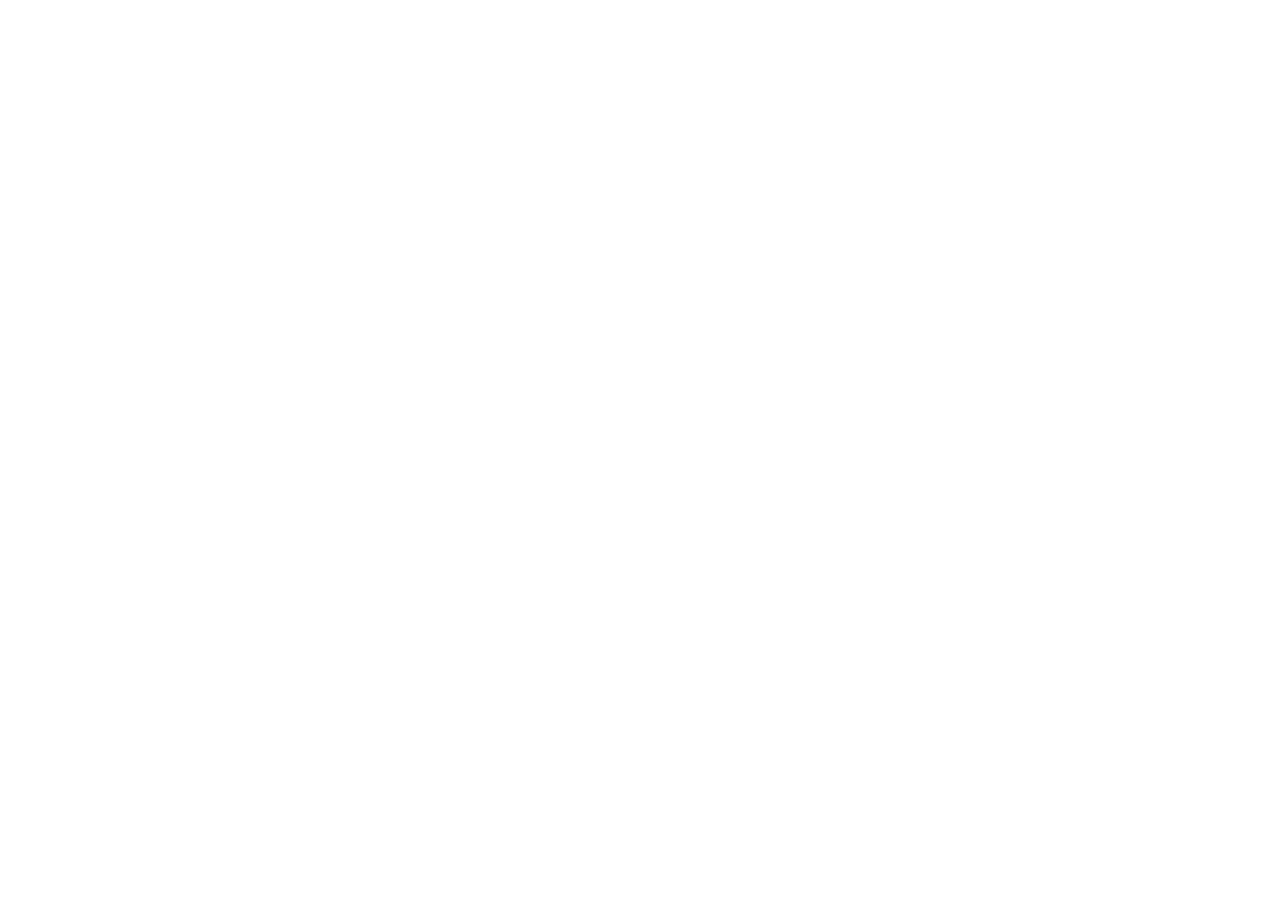
==== index.html @ 66d1fe24 "Initial commit. Create basic files." ====
<!DOCTYPE html>
<html class="no-js" lang="en">
	<head>
		<meta charset="utf-8" />
		<meta name="viewport" content="width=device-width, initial-scale=1.0" />
		<meta http-equiv="x-ua-compatible" content="ie=edge">
		<title>d3 Minesweeper</title>
		<link href="https://fonts.googleapis.com/css?family=Roboto|Raleway" rel="stylesheet">
		<link rel="stylesheet" type="text/css" href="style.css">
	</head>
	<body>
		
		<script src="https://d3js.org/d3.v4.js"></script>
		<script src="https://ajax.googleapis.com/ajax/libs/jquery/2.2.4/jquery.min.js"></script>
		<script type="text/javascript" src="minesweeper.js"></script>
	</body>
</html>
---- style.css ----
body {
	font-family: Roboto, Helvetica, arial, sans-serif;
}
* {
	margin: 0;
	padding: 0;
}
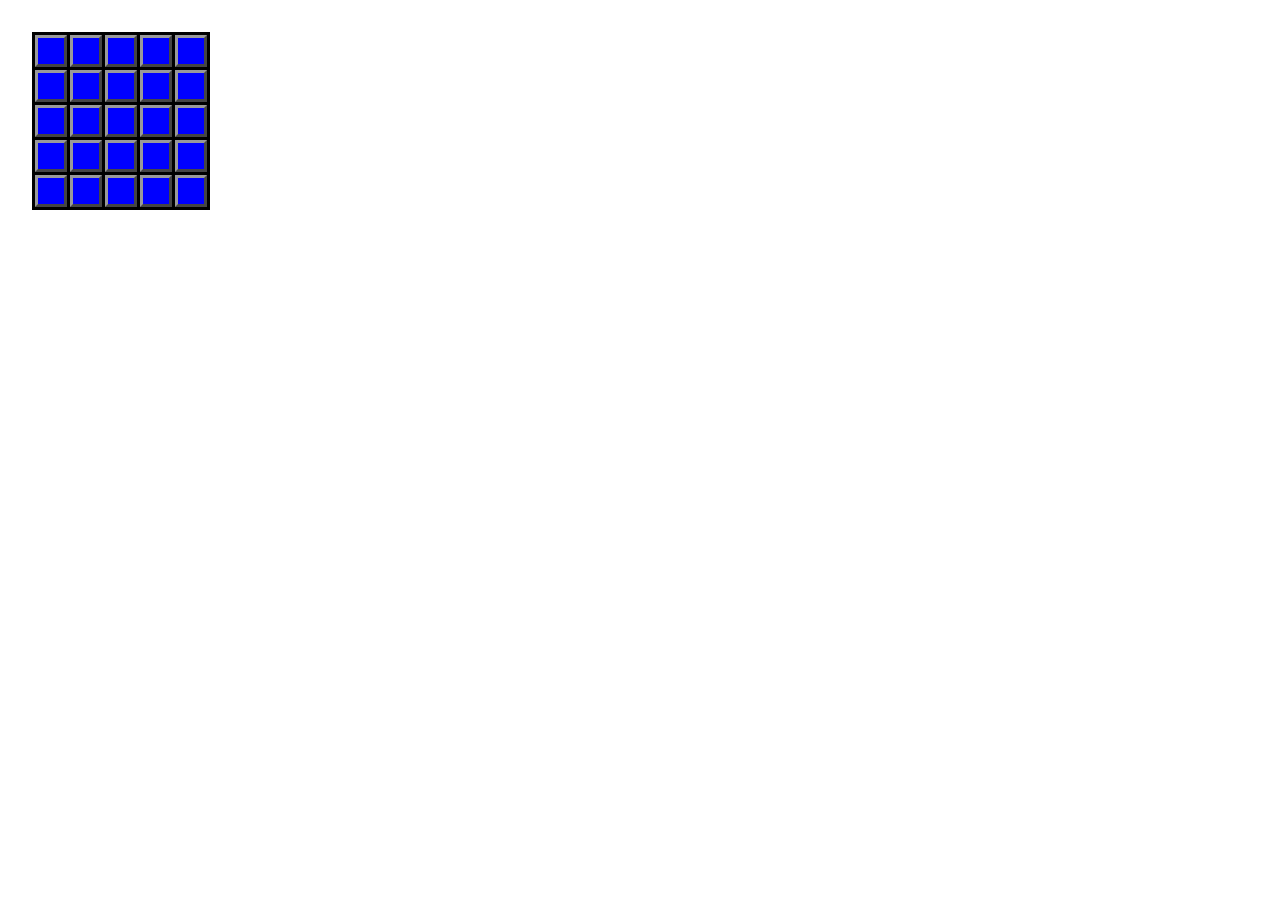
==== commit 95b56f52: "Initial dataset creation and initial styles" ====
--- a/index.html
+++ b/index.html
@@ -9,6 +9,37 @@
 		<link rel="stylesheet" type="text/css" href="style.css">
 	</head>
 	<body>
+		<div id="gamecontainer">
+			<div id="controls">
+			</div>
+			<div id="game">
+				<div class="cell"></div>
+				<div class="cell"></div>
+				<div class="cell"></div>
+				<div class="cell"></div>
+				<div class="cell"></div>
+				<div class="cell"></div>
+				<div class="cell"></div>
+				<div class="cell"></div>
+				<div class="cell"></div>
+				<div class="cell"></div>
+				<div class="cell"></div>
+				<div class="cell"></div>
+				<div class="cell"></div>
+				<div class="cell"></div>
+				<div class="cell"></div>
+				<div class="cell"></div>
+				<div class="cell"></div>
+				<div class="cell"></div>
+				<div class="cell"></div>
+				<div class="cell"></div>
+				<div class="cell"></div>
+				<div class="cell"></div>
+				<div class="cell"></div>
+				<div class="cell"></div>
+				<div class="cell"></div>
+			</div>
+		</div>
 		
 		<script src="https://d3js.org/d3.v4.js"></script>
 		<script src="https://ajax.googleapis.com/ajax/libs/jquery/2.2.4/jquery.min.js"></script>
--- a/style.css
+++ b/style.css
@@ -4,4 +4,40 @@
 * {
 	margin: 0;
 	padding: 0;
+}
+#gamecontainer {
+margin: 2rem;
+display: flex;
+
+}
+#controls {
+
+}
+#game {
+	width: 11em;
+	height: 11em;
+	display: flex;
+	flex-direction: row;
+	flex-wrap: wrap;
+	justify-content: space-around;
+	align-content: space-around;
+	border: 1px solid black;
+	background-color: black;
+}
+#game .cell {
+	height: 2em;
+	width: 2em;
+	border: 3px outset #999;
+	box-sizing: border-box;
+	background-color: blue;
+	text-align: center;
+}
+#game .cell.checked {
+	background-color: #eee;
+	border: none;
+}
+#game .cell.checked p {
+	height: 100%;
+	color: orange;
+	font-weight: bold;
 }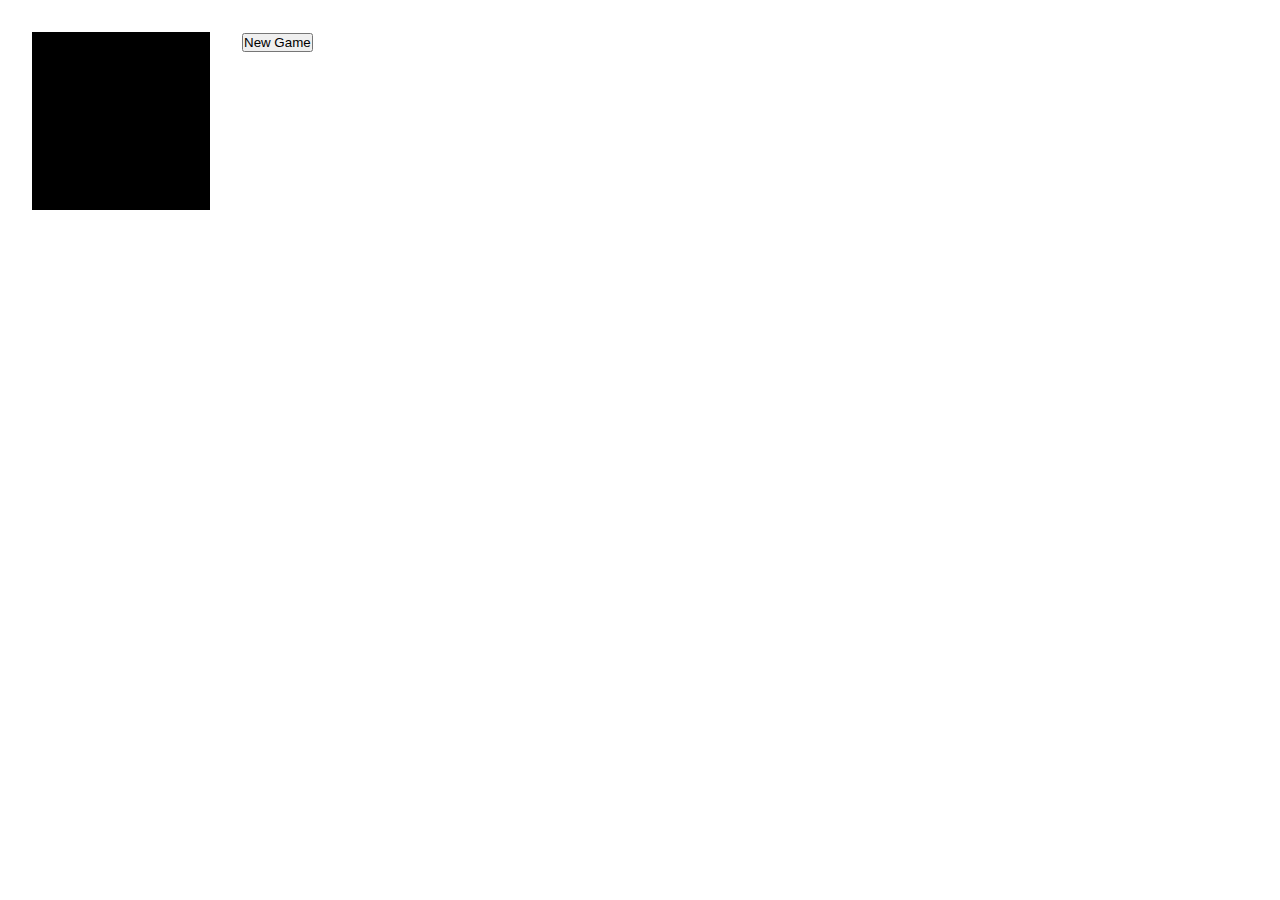
==== commit 8ac6b4a8: "d3 object creation and initial event handlers" ====
--- a/index.html
+++ b/index.html
@@ -11,33 +11,10 @@
 	<body>
 		<div id="gamecontainer">
 			<div id="controls">
+				<button onclick="newGame(5,5,4)">New Game</button>
 			</div>
 			<div id="game">
-				<div class="cell"></div>
-				<div class="cell"></div>
-				<div class="cell"></div>
-				<div class="cell"></div>
-				<div class="cell"></div>
-				<div class="cell"></div>
-				<div class="cell"></div>
-				<div class="cell"></div>
-				<div class="cell"></div>
-				<div class="cell"></div>
-				<div class="cell"></div>
-				<div class="cell"></div>
-				<div class="cell"></div>
-				<div class="cell"></div>
-				<div class="cell"></div>
-				<div class="cell"></div>
-				<div class="cell"></div>
-				<div class="cell"></div>
-				<div class="cell"></div>
-				<div class="cell"></div>
-				<div class="cell"></div>
-				<div class="cell"></div>
-				<div class="cell"></div>
-				<div class="cell"></div>
-				<div class="cell"></div>
+				
 			</div>
 		</div>
 		
--- a/style.css
+++ b/style.css
@@ -11,18 +11,25 @@
 
 }
 #controls {
-
+	order: 2;
+	margin-left: 2em;
 }
 #game {
 	width: 11em;
 	height: 11em;
 	display: flex;
-	flex-direction: row;
+	flex-direction: column;
 	flex-wrap: wrap;
 	justify-content: space-around;
 	align-content: space-around;
 	border: 1px solid black;
 	background-color: black;
+}
+#game .row {
+	display: flex;
+	flex-direction:row;
+	width: 100%;
+	justify-content: space-around;
 }
 #game .cell {
 	height: 2em;
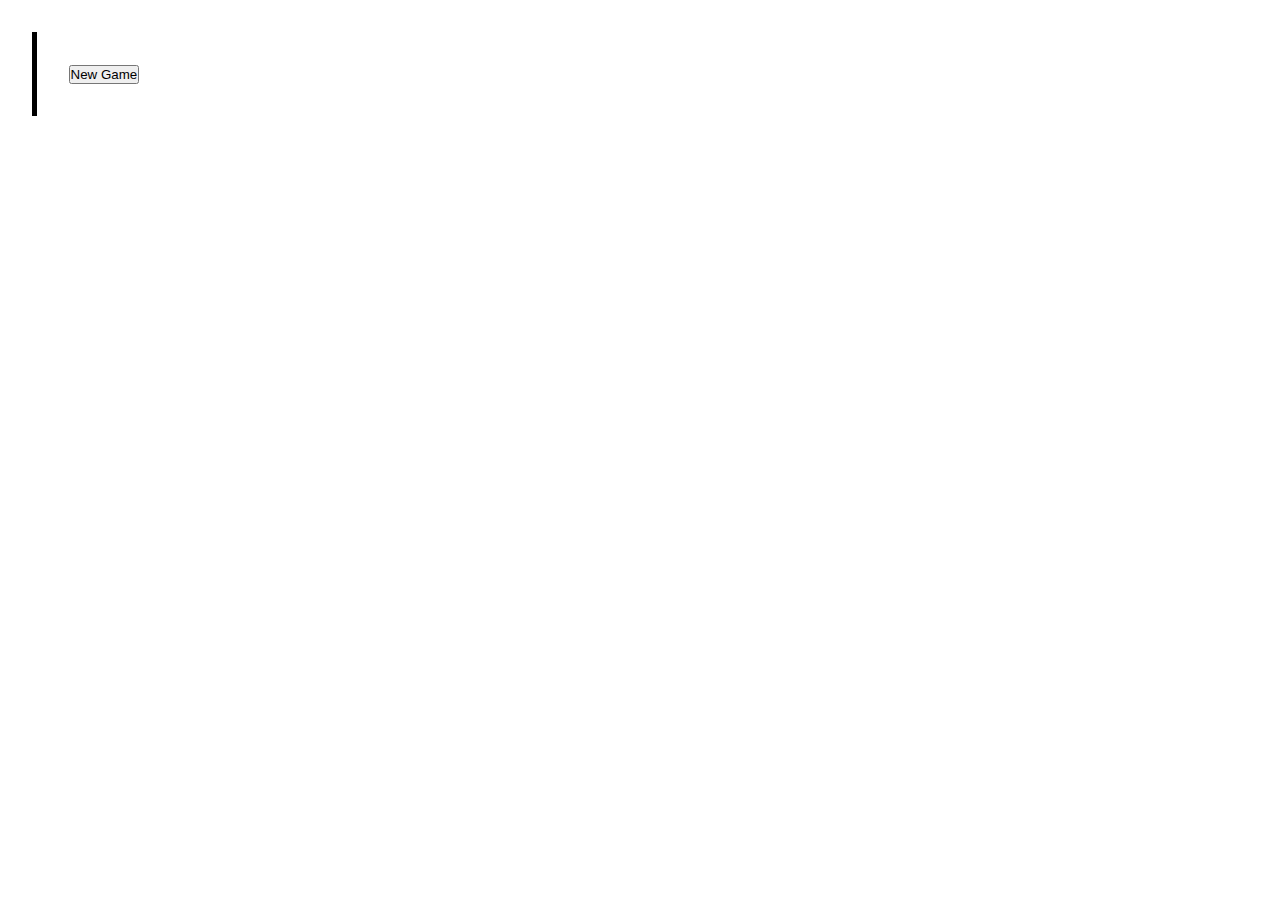
==== commit bab9b467: "basic working reveals and loss event" ====
--- a/index.html
+++ b/index.html
@@ -11,7 +11,7 @@
 	<body>
 		<div id="gamecontainer">
 			<div id="controls">
-				<button onclick="newGame(5,5,4)">New Game</button>
+				<button onclick="newGame(6,6,6)">New Game</button>
 			</div>
 			<div id="game">
 				
--- a/style.css
+++ b/style.css
@@ -8,28 +8,26 @@
 #gamecontainer {
 margin: 2rem;
 display: flex;
+flex-wrap: wrap;
 
 }
 #controls {
 	order: 2;
-	margin-left: 2em;
+	margin: 2em;
 }
 #game {
-	width: 11em;
-	height: 11em;
 	display: flex;
 	flex-direction: column;
-	flex-wrap: wrap;
-	justify-content: space-around;
-	align-content: space-around;
+	justify-content: flex-start;
 	border: 1px solid black;
 	background-color: black;
+	padding: 0.08em;
 }
 #game .row {
 	display: flex;
 	flex-direction:row;
 	width: 100%;
-	justify-content: space-around;
+	justify-content: flex-start;
 }
 #game .cell {
 	height: 2em;
@@ -38,6 +36,7 @@
 	box-sizing: border-box;
 	background-color: blue;
 	text-align: center;
+	margin: 0.16em;
 }
 #game .cell.checked {
 	background-color: #eee;
@@ -47,4 +46,5 @@
 	height: 100%;
 	color: orange;
 	font-weight: bold;
+	vertical-align: middle;
 }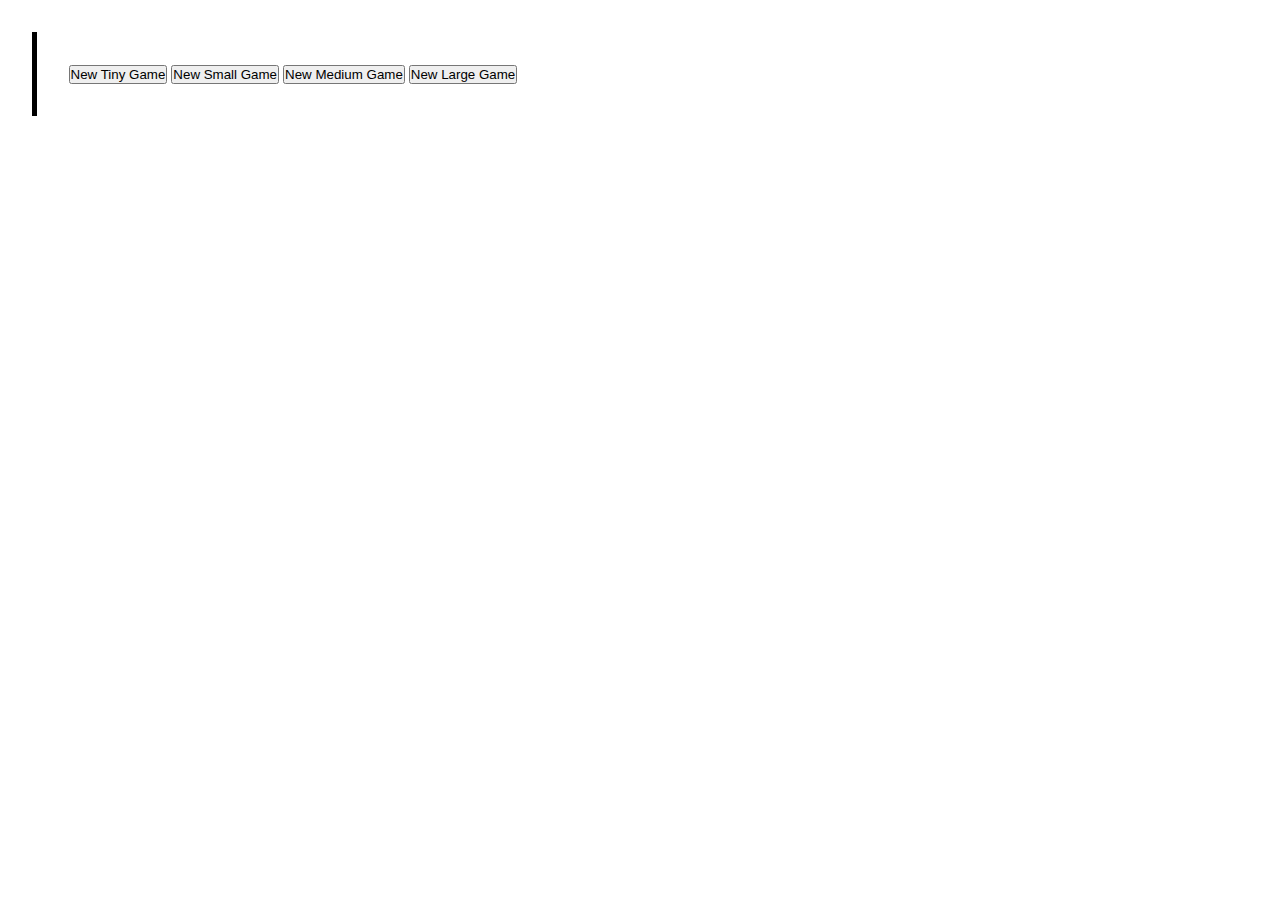
==== commit 8ae8f611: "Functional game. Win/loss conditions. Multiple size variations." ====
--- a/index.html
+++ b/index.html
@@ -11,9 +11,12 @@
 	<body>
 		<div id="gamecontainer">
 			<div id="controls">
-				<button onclick="newGame(6,6,6)">New Game</button>
+				<button onclick="newGame(6,6,6)">New Tiny Game</button>
+				<button onclick="newGame(9,9,10)">New Small Game</button>
+				<button onclick="newGame(16,16,40)">New Medium Game</button>
+				<button onclick="newGame(16,30,99)">New Large Game</button>
 			</div>
-			<div id="game">
+			<div id="game" oncontextmenu="return false;">
 				
 			</div>
 		</div>
--- a/style.css
+++ b/style.css
@@ -23,6 +23,9 @@
 	background-color: black;
 	padding: 0.08em;
 }
+#game * {
+	user-select:none;
+}
 #game .row {
 	display: flex;
 	flex-direction:row;
@@ -32,19 +35,26 @@
 #game .cell {
 	height: 2em;
 	width: 2em;
-	border: 3px outset #999;
+	border: 3px outset #999999;
 	box-sizing: border-box;
 	background-color: blue;
 	text-align: center;
+	vertical-align: middle;
 	margin: 0.16em;
+	display: flex;
+	align-items: center;
+	justify-content: center;
 }
 #game .cell.checked {
-	background-color: #eee;
+	background-color: #EEEEEE;
 	border: none;
 }
-#game .cell.checked p {
-	height: 100%;
-	color: orange;
+#game .cell.checked>div {
 	font-weight: bold;
-	vertical-align: middle;
+}
+#game .cell.maybeMine {
+	
+}
+#game .cell.mine {
+	background-color: #BB0000;
 }